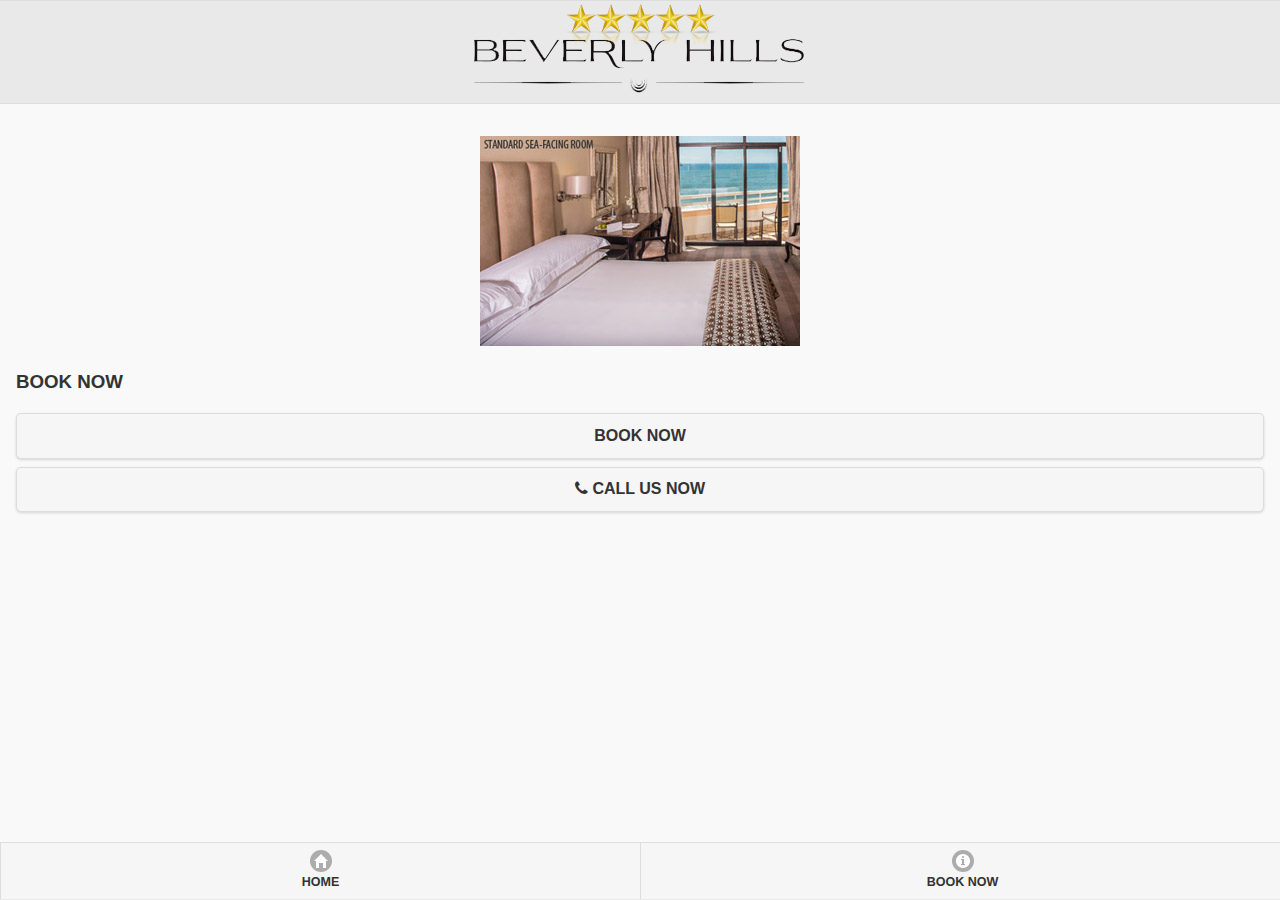
==== book-now.html @ 0749ce0e "Add files via upload" ====
<!DOCTYPE html> 
<html> 
  <head> 
	<meta charset="utf-8" />
    <meta name="viewport" content="width=device-width, initial-scale=1">  
	<title>Umhlanga Bookings</title> 
	<link rel="stylesheet" href="css/jquery.mobile-1.4.5.min.css" />
	<script src="js/jquery.min.js"></script>
	<script src="js/jquery.mobile-1.4.5.min.js"></script>
	<link rel="stylesheet" href="css/main.css">
</head> 
<body> 

        <!-- Home -->
        <div data-role="page" id="home">
			<div data-theme="a" data-role="header">
                <div class="mainbody">
                    <div align="center"><a href="index.html"><img class="logo" src="images/logo.png" /></a></div>
                </div>
            </div>
            <!-- Start Body -->
			<div data-role="content" class="landingPage">
			
				<p align="center"><img src="images/std-room.jpg" width="320" height="210" border="0" alt="" /></p>
				<h3>BOOK NOW</h3>
				<p></p>
				<!-- Extra Page Buttons -->
                <a data-role="button" data-transition="fade" href="book-now.html">
                    BOOK NOW
                </a>
				<a data-role="button" href="tel:+27315368151" rel="external" >
					<i class="fa fa-phone"></i> CALL US NOW
				</a>
				<!-- End Extra Page Buttons -->
			</div>
			<!-- End Body -->
			<!-- Start Footer -->
            <div data-theme="a" data-role="footer" data-position="fixed">
				<nav data-role="navbar">
					<ul>
						<li><a href="index.html" rel="external" data-icon="home">HOME</a></li>
						<li><a href="book-now.html" data-icon="info">BOOK NOW</a></li>
					</ul>
				</nav>
            </div>			
			<!-- End Footer -->
			
			<!-- LOAD RENDER-BLOCKING JAVASCRIPT -->
			<link rel="stylesheet" href="css/font-awesome.min.css" />
</body>
</html>
---- css/main.css ----
@import url(https://fonts.googleapis.com/css?family=Marcellus);
@import url(https://fonts.googleapis.com/css?family=Pontano+Sans);

body {
	
}

.clear {
	clear:both;
}

.ui-block-a, .ui-block-b, .ui-block-c {
	width:50%;
}
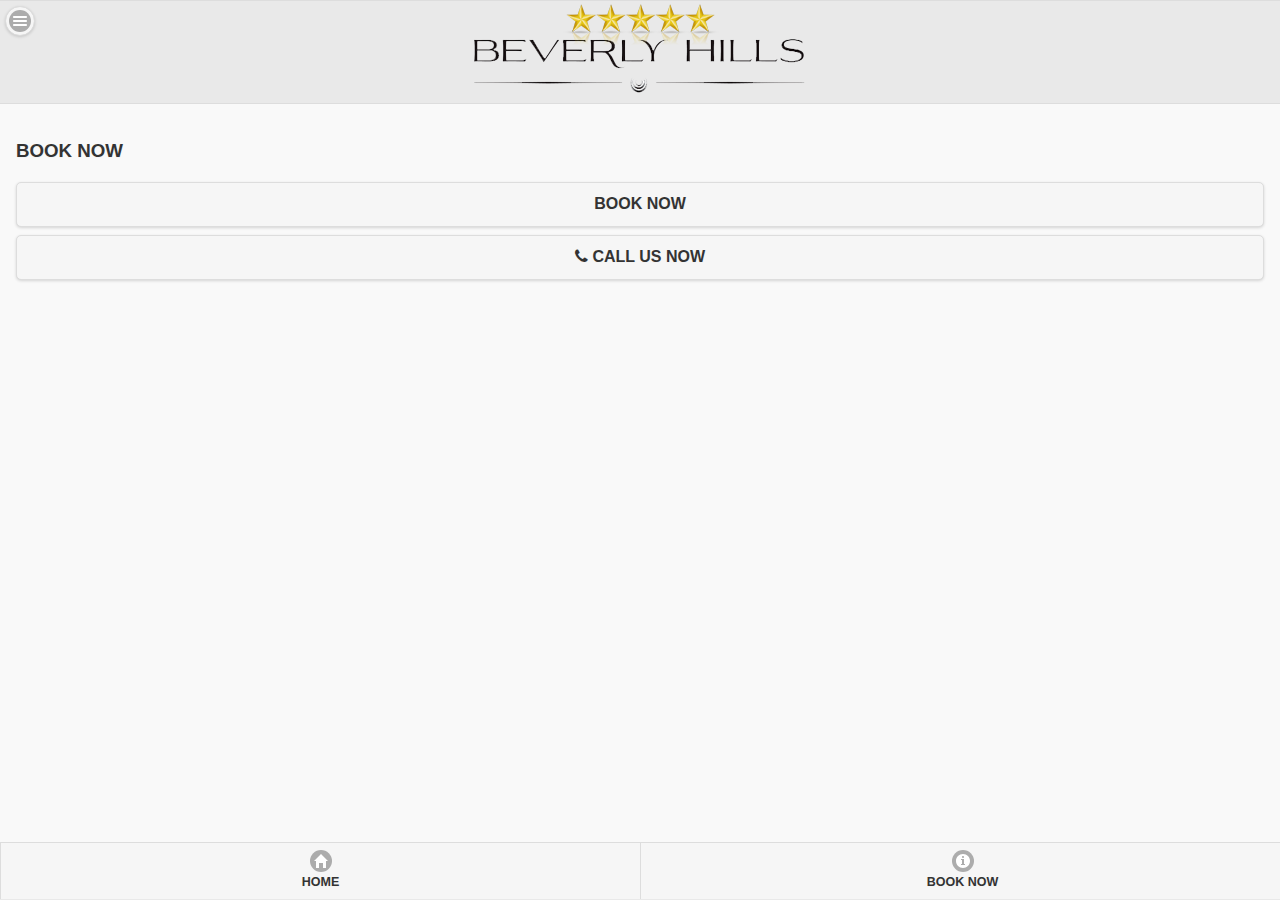
==== commit 0e1d4a6d: "Add files via upload" ====
--- a/book-now.html
+++ b/book-now.html
@@ -12,20 +12,48 @@
 <body> 
 
         <!-- Home -->
-        <div data-role="page" id="home">
+        <div data-role="page" id="book-now">
+            <!-- /panel -->
+			<div data-role="panel" id="menu-panel">
+                <a data-role="button" data-transition="flip" rel="external" href="index.html" style="background:#697e83; color:#FFFFFF; text-shadow:none; font-weight:500;">
+                    <i class="fa fa-home" aria-hidden="true"></i> HOME
+                </a>			
+                <a data-role="button" data-transition="flip" rel="external" href="std-sea-facing-room.html" style="background:#697e83; color:#FFFFFF; text-shadow:none; font-weight:500;">
+                    <i class="fa fa-bed"></i> SEA FACING ROOM
+                </a>
+                <a data-role="button" data-transition="flip" rel="external" href="cabanas.html" style="background:#697e83; color:#FFFFFF; text-shadow:none; font-weight:500;">
+                    <i class="fa fa-bed"></i> CABANA 1
+                </a>				
+				<a data-role="button" data-transition="flip" rel="external" href="specials.html" style="background:#697e83; color:#FFFFFF; text-shadow:none; font-weight:500;">
+                    <i class="fa fa-star"></i> SPECIALS
+                </a>
+				<a data-role="button" data-transition="flip" rel="external" href="video.html" style="background:#697e83; color:#FFFFFF; text-shadow:none; font-weight:500;">
+                    <i class="fa fa-video-camera" aria-hidden="true"></i> WATCH VIDEO
+                </a>
+				<a data-role="button" data-transition="flip" rel="external" href="restaurants.html" style="background:#697e83; color:#FFFFFF; text-shadow:none; font-weight:500;">
+                    <i class="fa fa-cutlery" aria-hidden="true"></i> RESTAURANTS
+                </a>
+				<a data-role="button" data-transition="flip" rel="external" href="reviews.html" style="background:#697e83; color:#FFFFFF; text-shadow:none; font-weight:500;">
+                    <i class="fa fa-quote-left" aria-hidden="true"></i> REVIEWS
+                </a>				
+				<a data-role="button" data-rel="close" href="#<?php print $currentID; ?>" >
+                    <i class="fa fa-times" aria-hidden="true"></i> CLOSE
+                </a>				
+			</div>
+			<!-- /panel -->		
 			<div data-theme="a" data-role="header">
                 <div class="mainbody">
                     <div align="center"><a href="index.html"><img class="logo" src="images/logo.png" /></a></div>
                 </div>
+				<a href="#menu-panel" data-icon="bars" data-iconpos="notext">Menu</a>
             </div>
             <!-- Start Body -->
 			<div data-role="content" class="landingPage">
-			
-				<p align="center"><img src="images/std-room.jpg" width="320" height="210" border="0" alt="" /></p>
+
 				<h3>BOOK NOW</h3>
 				<p></p>
 				<!-- Extra Page Buttons -->
-                <a data-role="button" data-transition="fade" href="book-now.html">
+                <a data-role="button" data-transition="fade" rel="external" href="book-now.html">
                     BOOK NOW
                 </a>
 				<a data-role="button" href="tel:+27315368151" rel="external" >
